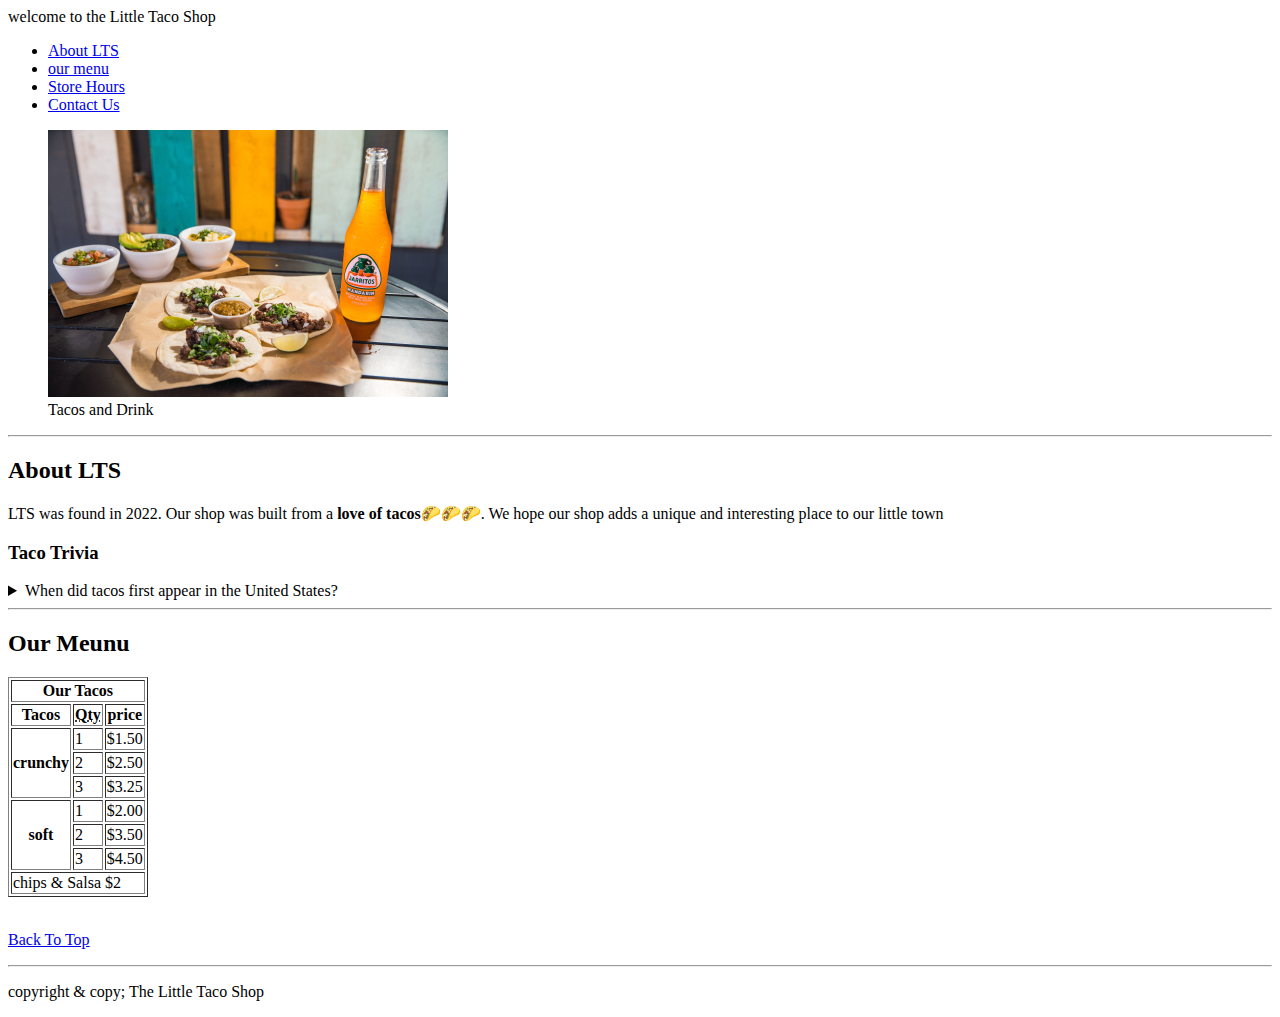
==== index.html @ 841606d1 "Html Structure" ====
<!DOCTYPE html>
<html lang="en">

<head>
    <meta charset="UTF-8">
    <meta http-equiv="X-UA-Compatible" content="IE=edge">
    <meta name="author" content="Dave Gray">
    <meta name="description" content="the official website for the little taco shop">
    <title>the Little Taco</title>
    <link rel="shortcut icon" href="favicon.ico" type="image/x-icon">
    <link rel="stylessheet" href="css/styles.css">
</head>

<body>
    <header>
        <hi>welcome to the Little Taco Shop</hi>
        <nav>
            <ul>
                <li>
                    <a href="#about">About <abbr tittle="The Little Taco Shop">LTS</abbr></a>
                </li>
                <li>
                    <a href="#menu">our menu</a>
                </li>
                <li>
                    <a href="hours.html">Store Hours</a>
                </li>
                <li>
                    <a href="contact.html">Contact Us</a>
                </li>

            </ul>
        </nav>

        <figure>
            <img src="img/tacos_and_drink_400x267.png" alt="Tacos and a drink" tittle="we love tacos!" width="400"
                height="267">
            <figcaption>
                Tacos and Drink
        </figure>
    </header>
    </header>
    <hr>
    <main>
        <article id="#about">
            <h2>About <abbr tiitle="The Little taco Shop">LTS</abbr></h2>
            <p>
                <abbr tiitle="The Little taco Shop">LTS</abbr> was found in <time datetime="2022">2022</time>. Our shop
                was built from a <strong>love of tacos</strong>🌮🌮🌮. We hope our shop adds a unique and interesting
                place to our little town
            </p>
            <aside>
                <h3>Taco Trivia</h3>
                <details>
                    <summary>When did tacos first appear in the United States?</summary>
                    <p>
                        jeffery M. Pilcher, taco historian at the University of Minnesota, says the earliest states are
                        in a newspaper from <time datetime="1905">1905</time>.
                        (source: <cite><a
                                href="https://www.smithsonianmag.com/arts-culture/where-did-the-taco-come-from-81228162/"
                                target="_blank">Smithsonian Magazine</a></cite>)
                    </p>
                </details>
            </aside>
        </article>
        <hr>
        <article id="#menu">
            <h2  >Our Meunu</h2>
            <table border="1.5">
                <thead>
                    <tr>
                        <th scope="col" colspan="3">Our Tacos</th>
                    </tr>
                    <tr>
                        <th scope="col">Tacos</th>
                        <th scope="col"><abbr title="Quantity"> Qty</abbr></th>
                        <th scope="col">price</th>
                    </tr>
                </thead>
                <tbody>
                    <tr >
                        <th scope="row" rowspan="3">
                            crunchy
                        </th>
                        <td>1</td>
                        <td>$1.50</td>
                    </tr>
                    <tr>
                        <td>2</td>
                        <td>$2.50</td>
                    </tr>
                    <tr>
                        <td>3</td>
                        <td>$3.25</td>
                    </tr>
                    <tr>
                        <th scope="row" rowspan="3">
                            soft
                        </th>
                        <td>1</td>
                        <td>$2.00</td>
                    </tr>
                    <tr>
                        <td>2</td>
                        <td>$3.50</td>
                    </tr>
                    <tr>
                        <td>3</td>
                        <td>$4.50</td>
                    </tr>
                </tbody>
                <tfoot>
                    <tr>
                        <td colspan="3">
                            chips &amp; Salsa $2
                        </td>
                    </tr>
                </tfoot>
            </table>
            <br>
            <p>
                <a href="#">Back To Top</a>
            </p>
        </article>
    </main>
    <hr>
    <footer>
        <p>copyright & copy; The Little Taco Shop</p>
    </footer>
</body>

</html>
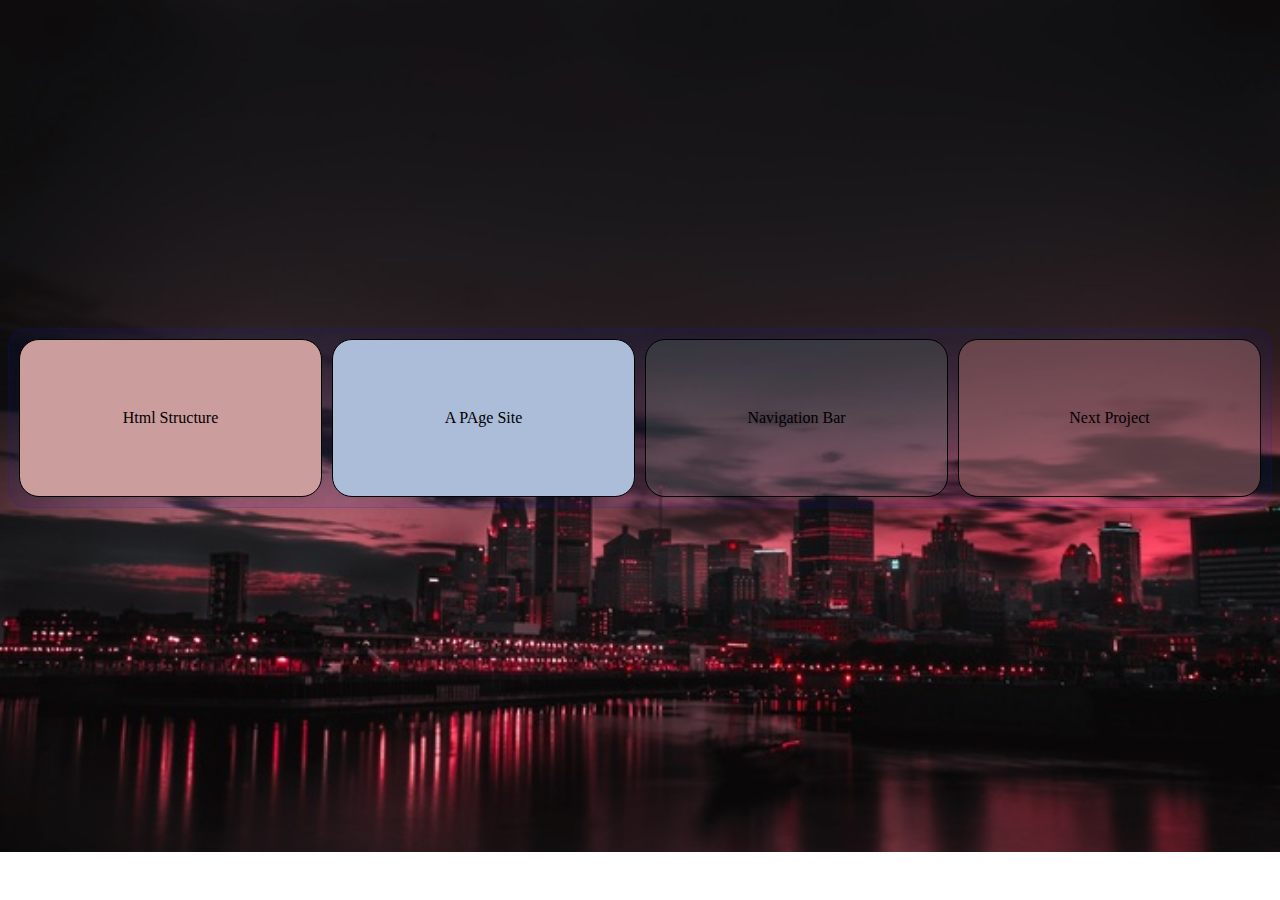
==== commit 85835f0b: "Redesign Progect Presentation" ====
--- a/index.html
+++ b/index.html
@@ -1,132 +1,117 @@
 <!DOCTYPE html>
 <html lang="en">
+  <head>
+    <meta charset="UTF-8" />
+    <meta name="viewport" content="width=device-width, initial-scale=1.0" />
+    <title>Projects</title>
+  </head>
+  <style>
+    * {
+      box-sizing: border-box;
+      border-radius: 20px;
+    }
+    body {
+      position: relative;
+      background-image: url(TakeAwayAssign/img/nature-4k-wallpaper.jpg);
+      background-repeat: no-repeat;
+      background-size: cover;
+      height: calc(100vh - 80px);
+      /* display: flex; */
+    }
+    .parent {
+      height: 20vh;
+      width: 100%;
+      position: absolute;
+      top: calc(50% - 10vh);
+      left: 0;
+      border: 1px solid rgba(34, 0, 255, 0.145);
+      display: flex;
+      flex-direction: row;
+      padding: 10px;
+      gap: 10px;
+      background-color: rgba(0, 38, 255, 0.059);
+    }
 
-<head>
-    <meta charset="UTF-8">
-    <meta http-equiv="X-UA-Compatible" content="IE=edge">
-    <meta name="author" content="Dave Gray">
-    <meta name="description" content="the official website for the little taco shop">
-    <title>the Little Taco</title>
-    <link rel="shortcut icon" href="favicon.ico" type="image/x-icon">
-    <link rel="stylessheet" href="css/styles.css">
-</head>
+    .child1 {
+      border: 1px solid black;
+      width: 25%;
+      flex-basis: 1;
+      flex-grow: 1;
+      background-color: rgb(203, 157, 157);
+      display: flex;
+      justify-content: center;
+      align-items: center;
+    }
 
-<body>
-    <header>
-        <hi>welcome to the Little Taco Shop</hi>
-        <nav>
-            <ul>
-                <li>
-                    <a href="#about">About <abbr tittle="The Little Taco Shop">LTS</abbr></a>
-                </li>
-                <li>
-                    <a href="#menu">our menu</a>
-                </li>
-                <li>
-                    <a href="hours.html">Store Hours</a>
-                </li>
-                <li>
-                    <a href="contact.html">Contact Us</a>
-                </li>
+    .child2 {
+      width: 25%;
+      border: 1px solid black;
+      flex-basis: 1;
+      flex-grow: 1;
+      background-color: rgb(171, 189, 216);
+      display: flex;
+      justify-content: center;
+      align-items: center;
+    }
 
-            </ul>
-        </nav>
+    .child3 {
+      width: 25%;
+      border: 1px solid black;
+      flex-basis: 1;
+      flex-grow: 1;
+      background-color: rgba(170, 226, 179, 0.127);
+      display: flex;
+      justify-content: center;
+      align-items: center;
+    }
 
-        <figure>
-            <img src="img/tacos_and_drink_400x267.png" alt="Tacos and a drink" tittle="we love tacos!" width="400"
-                height="267">
-            <figcaption>
-                Tacos and Drink
-        </figure>
-    </header>
-    </header>
-    <hr>
-    <main>
-        <article id="#about">
-            <h2>About <abbr tiitle="The Little taco Shop">LTS</abbr></h2>
-            <p>
-                <abbr tiitle="The Little taco Shop">LTS</abbr> was found in <time datetime="2022">2022</time>. Our shop
-                was built from a <strong>love of tacos</strong>🌮🌮🌮. We hope our shop adds a unique and interesting
-                place to our little town
-            </p>
-            <aside>
-                <h3>Taco Trivia</h3>
-                <details>
-                    <summary>When did tacos first appear in the United States?</summary>
-                    <p>
-                        jeffery M. Pilcher, taco historian at the University of Minnesota, says the earliest states are
-                        in a newspaper from <time datetime="1905">1905</time>.
-                        (source: <cite><a
-                                href="https://www.smithsonianmag.com/arts-culture/where-did-the-taco-come-from-81228162/"
-                                target="_blank">Smithsonian Magazine</a></cite>)
-                    </p>
-                </details>
-            </aside>
-        </article>
-        <hr>
-        <article id="#menu">
-            <h2  >Our Meunu</h2>
-            <table border="1.5">
-                <thead>
-                    <tr>
-                        <th scope="col" colspan="3">Our Tacos</th>
-                    </tr>
-                    <tr>
-                        <th scope="col">Tacos</th>
-                        <th scope="col"><abbr title="Quantity"> Qty</abbr></th>
-                        <th scope="col">price</th>
-                    </tr>
-                </thead>
-                <tbody>
-                    <tr >
-                        <th scope="row" rowspan="3">
-                            crunchy
-                        </th>
-                        <td>1</td>
-                        <td>$1.50</td>
-                    </tr>
-                    <tr>
-                        <td>2</td>
-                        <td>$2.50</td>
-                    </tr>
-                    <tr>
-                        <td>3</td>
-                        <td>$3.25</td>
-                    </tr>
-                    <tr>
-                        <th scope="row" rowspan="3">
-                            soft
-                        </th>
-                        <td>1</td>
-                        <td>$2.00</td>
-                    </tr>
-                    <tr>
-                        <td>2</td>
-                        <td>$3.50</td>
-                    </tr>
-                    <tr>
-                        <td>3</td>
-                        <td>$4.50</td>
-                    </tr>
-                </tbody>
-                <tfoot>
-                    <tr>
-                        <td colspan="3">
-                            chips &amp; Salsa $2
-                        </td>
-                    </tr>
-                </tfoot>
-            </table>
-            <br>
-            <p>
-                <a href="#">Back To Top</a>
-            </p>
-        </article>
-    </main>
-    <hr>
-    <footer>
-        <p>copyright & copy; The Little Taco Shop</p>
-    </footer>
-</body>
+    .child4 {
+      width: 25%;
+      border: 1px solid black;
+      flex-basis: 1;
+      flex-grow: 1;
+      background-color: rgba(155, 101, 101, 0.547);
+      display: flex;
+      justify-content: center;
+      align-items: center;
+    }
 
-</html>+    @media (max-width: 768px) {
+      .parent {
+        display: flex;
+        flex-direction: column;
+        height: 80vh;
+        width: 100%;
+        position: absolute;
+        top: calc(50% - 40vh);
+        left: 0;
+      }
+
+      .child1 {
+        width: 100%;
+        height: 600px;
+      }
+      .child2 {
+        width: 100%;
+        height: 600px;
+      }
+      .child3 {
+        width: 100%;
+        height: 600px;
+      }
+      .child4 {
+        width: 100%;
+        height: 600px;
+      }
+    }
+  </style>
+
+  <body>
+    <div class="parent">
+      <div class="child1">Html Structure</div>
+      <div class="child2">A PAge Site</div>
+      <div class="child3">Navigation Bar</div>
+      <div class="child4">Next Project</div>
+    </div>
+  </body>
+</html>
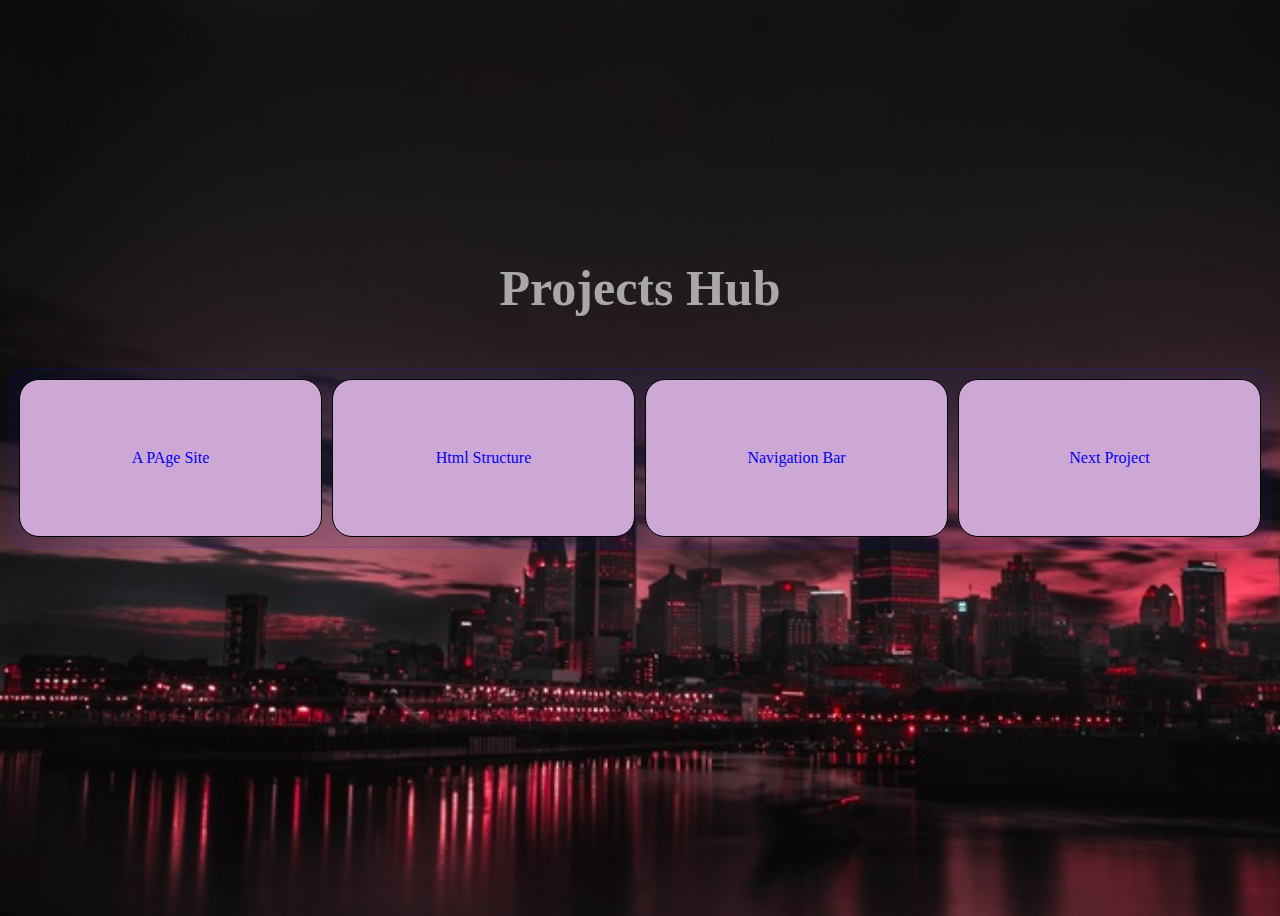
==== commit f1bd27ee: "linking our projects" ====
--- a/index.html
+++ b/index.html
@@ -15,7 +15,7 @@
       background-image: url(TakeAwayAssign/img/nature-4k-wallpaper.jpg);
       background-repeat: no-repeat;
       background-size: cover;
-      height: calc(100vh - 80px);
+      height: calc(100vh);
       /* display: flex; */
     }
     .parent {
@@ -32,15 +32,35 @@
       background-color: rgba(0, 38, 255, 0.059);
     }
 
+    .header {
+      text-align: center;
+      color: rgb(170, 167, 167);
+      font-size: 50px;
+      font-weight: bolder;
+      height: 2rem;
+      width: 100%;
+      position: absolute;
+      top: calc(25% - 1rem);
+      left: 0;
+    }
+
     .child1 {
       border: 1px solid black;
       width: 25%;
       flex-basis: 1;
       flex-grow: 1;
-      background-color: rgb(203, 157, 157);
+      background-color: rgb(205, 168, 213);
       display: flex;
       justify-content: center;
       align-items: center;
+      cursor: pointer;
+    }
+
+    .child1:hover {
+      background-color: rgba(205, 168, 213, 0.347);
+    }
+    .child1 a {
+      text-decoration:  none;
     }
 
     .child2 {
@@ -48,10 +68,18 @@
       border: 1px solid black;
       flex-basis: 1;
       flex-grow: 1;
-      background-color: rgb(171, 189, 216);
+      background-color: rgb(205, 168, 213);
       display: flex;
       justify-content: center;
       align-items: center;
+      cursor: pointer;
+    }
+
+    .child2:hover {
+      background-color: rgba(205, 168, 213, 0.347);
+    }
+    .child2 a {
+      text-decoration:  none;
     }
 
     .child3 {
@@ -59,21 +87,38 @@
       border: 1px solid black;
       flex-basis: 1;
       flex-grow: 1;
-      background-color: rgba(170, 226, 179, 0.127);
+      background-color: rgb(205, 168, 213);
       display: flex;
       justify-content: center;
       align-items: center;
+      cursor: pointer;
     }
+    
+    .child3:hover {
+      background-color: rgba(205, 168, 213, 0.347);
+    }
+    .child3 a {
+      text-decoration:  none;
+    }
+
 
     .child4 {
       width: 25%;
       border: 1px solid black;
       flex-basis: 1;
       flex-grow: 1;
-      background-color: rgba(155, 101, 101, 0.547);
+      background-color: rgb(205, 168, 213);
       display: flex;
       justify-content: center;
       align-items: center;
+      cursor: pointer;
+    }
+
+    .child4:hover {
+      background-color: rgba(205, 168, 213, 0.347);
+    }
+    .child4 a {
+      text-decoration:  none;
     }
 
     @media (max-width: 768px) {
@@ -84,6 +129,18 @@
         width: 100%;
         position: absolute;
         top: calc(50% - 40vh);
+        left: 0;
+      }
+
+      .header {
+        text-align: center;
+        color: rgb(170, 167, 167);
+        font-size: 30px;
+        font-weight: bolder;
+        height: 1rem;
+        width: 100%;
+        position: absolute;
+        top: calc(1% - 0.5rem);
         left: 0;
       }
 
@@ -107,11 +164,12 @@
   </style>
 
   <body>
+    <h2 class="header">Projects Hub</h2>
     <div class="parent">
-      <div class="child1">Html Structure</div>
-      <div class="child2">A PAge Site</div>
-      <div class="child3">Navigation Bar</div>
-      <div class="child4">Next Project</div>
+      <div class="child1"><a href="TakeAwayAssign/index.html">A PAge Site</a></div>
+      <div class="child2"><a href="HTML-CSS/Html-Structure/index.html">Html Structure</a></div>
+      <div class="child3"><a href="TakeAwayAssign/navigation.html">Navigation Bar</a></div>
+      <div class="child4"><a href="#">Next Project</a></div>
     </div>
   </body>
 </html>
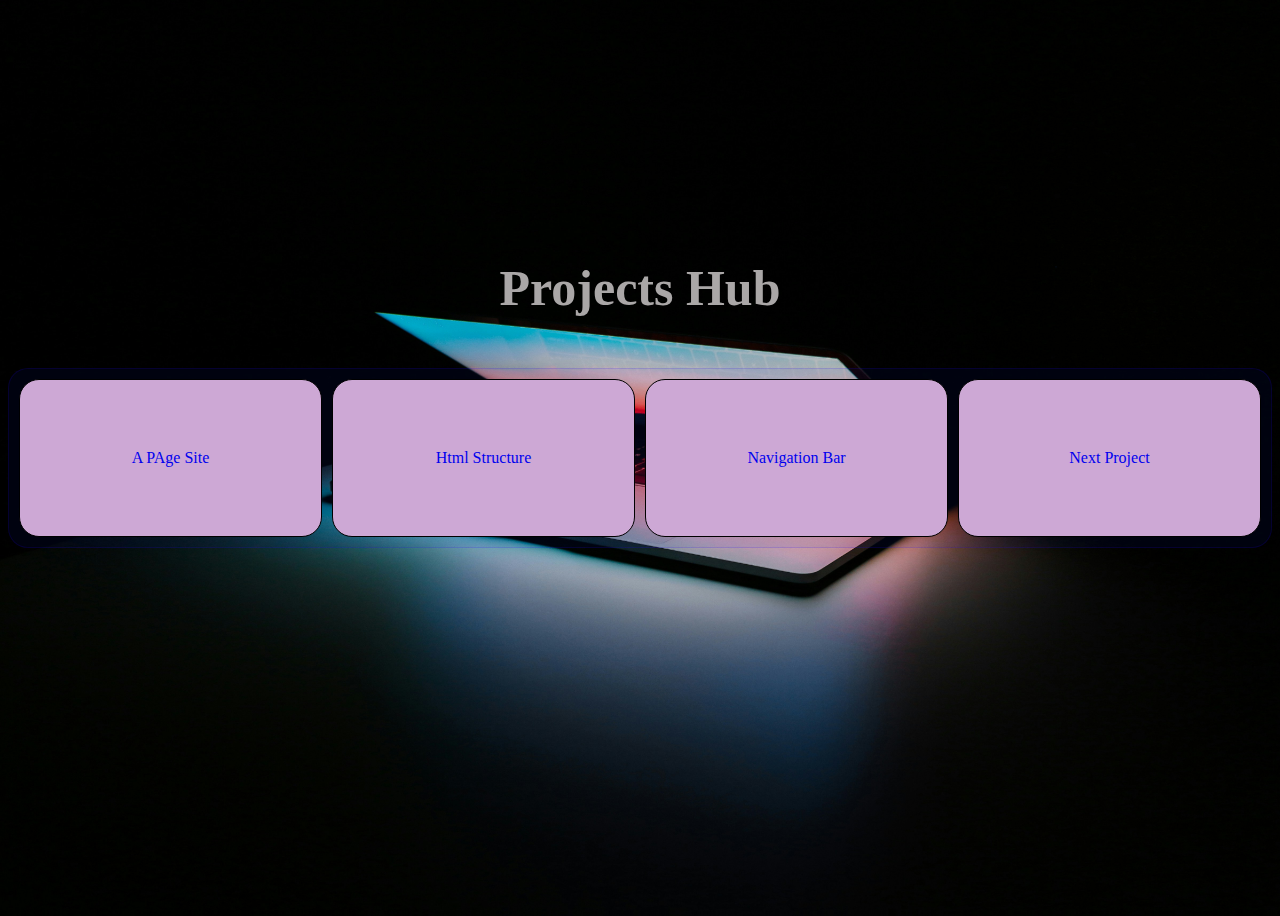
==== commit 7253dfe5: "Initial commit" ====
--- a/index.html
+++ b/index.html
@@ -12,7 +12,7 @@
     }
     body {
       position: relative;
-      background-image: url(TakeAwayAssign/img/nature-4k-wallpaper.jpg);
+      background-image: url(bg/connect-auth.jpg);
       background-repeat: no-repeat;
       background-size: cover;
       height: calc(100vh);
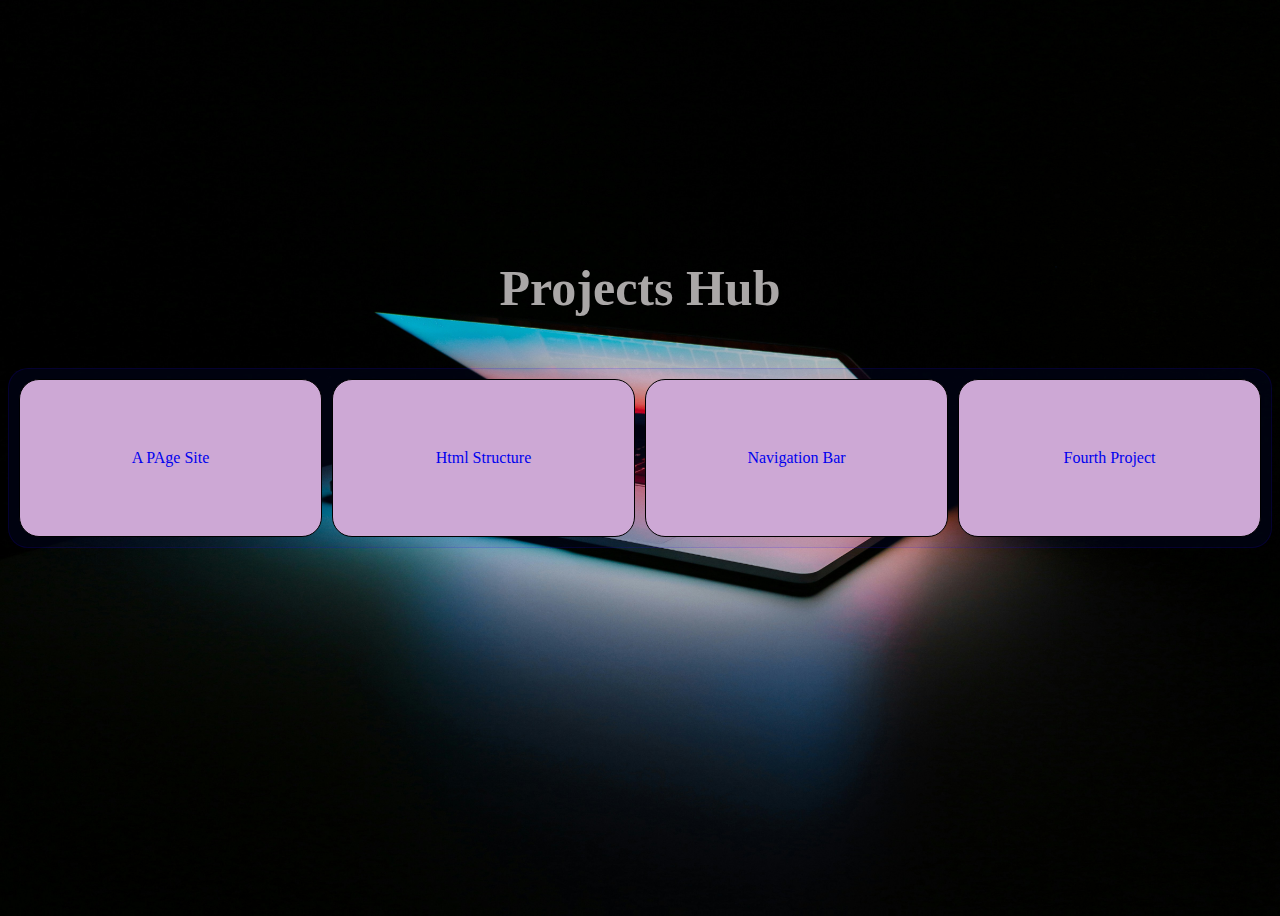
==== commit f00c6b17: "Fourth Project linking" ====
--- a/index.html
+++ b/index.html
@@ -169,7 +169,7 @@
       <div class="child1"><a href="TakeAwayAssign/index.html">A PAge Site</a></div>
       <div class="child2"><a href="HTML-CSS/Html-Structure/index.html">Html Structure</a></div>
       <div class="child3"><a href="TakeAwayAssign/navigation.html">Navigation Bar</a></div>
-      <div class="child4"><a href="#">Next Project</a></div>
+      <div class="child4"><a href="project4/index.html">Fourth Project</a></div>
     </div>
   </body>
 </html>
